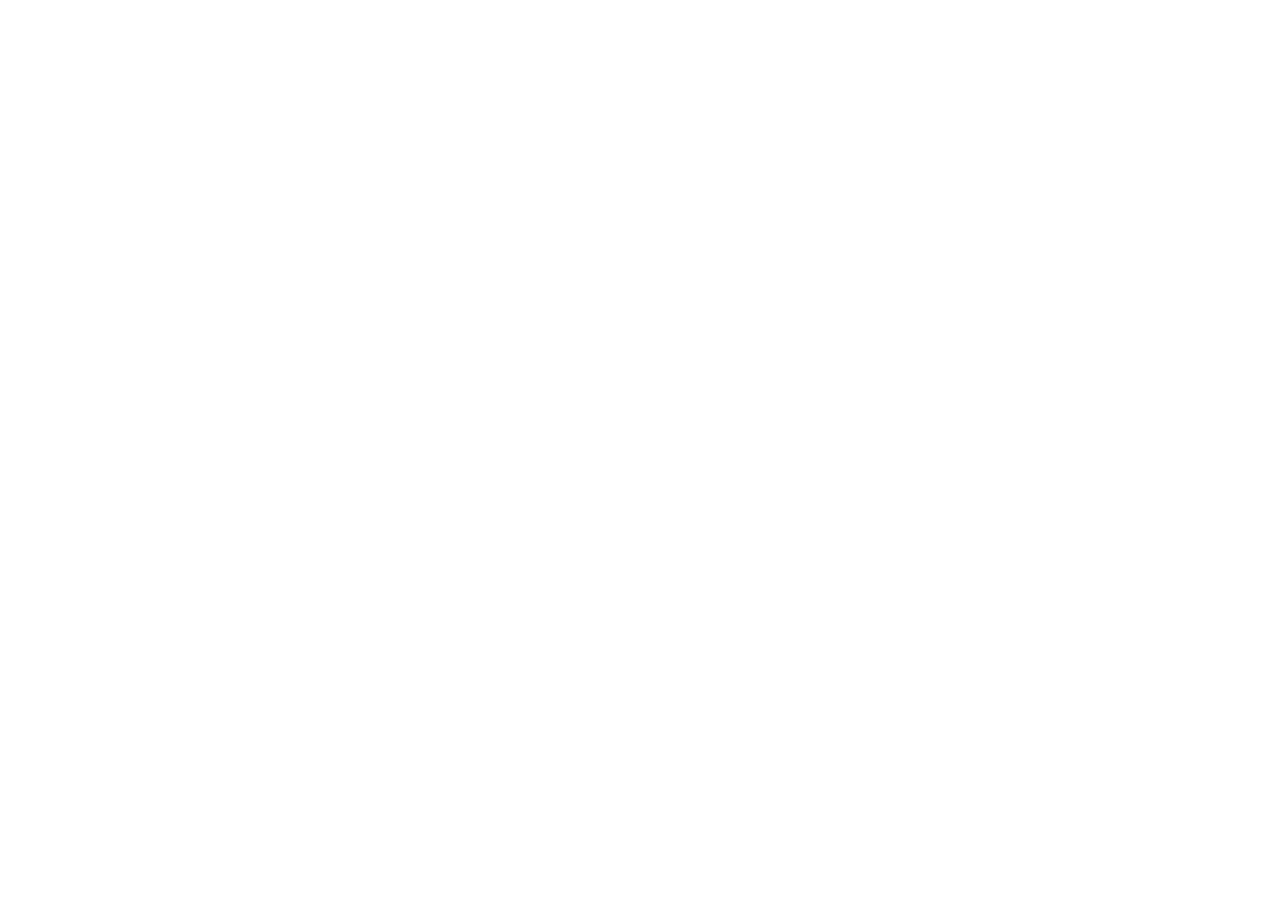
==== index.html @ 189c047d "changes" ====
<!DOCTYPE html>
<html>
    <head>
        <title></title>
        <!-- Load CSS file here -->
         <link rel=" stylesheet" type="text/css" href="index.css" />
        <!-- Load Javascript file here -->

        <!-- Load Firebase file link here-->
    </head>
    <body>
        <!-- Add Componets here hellooo -->

    </body>

</html>
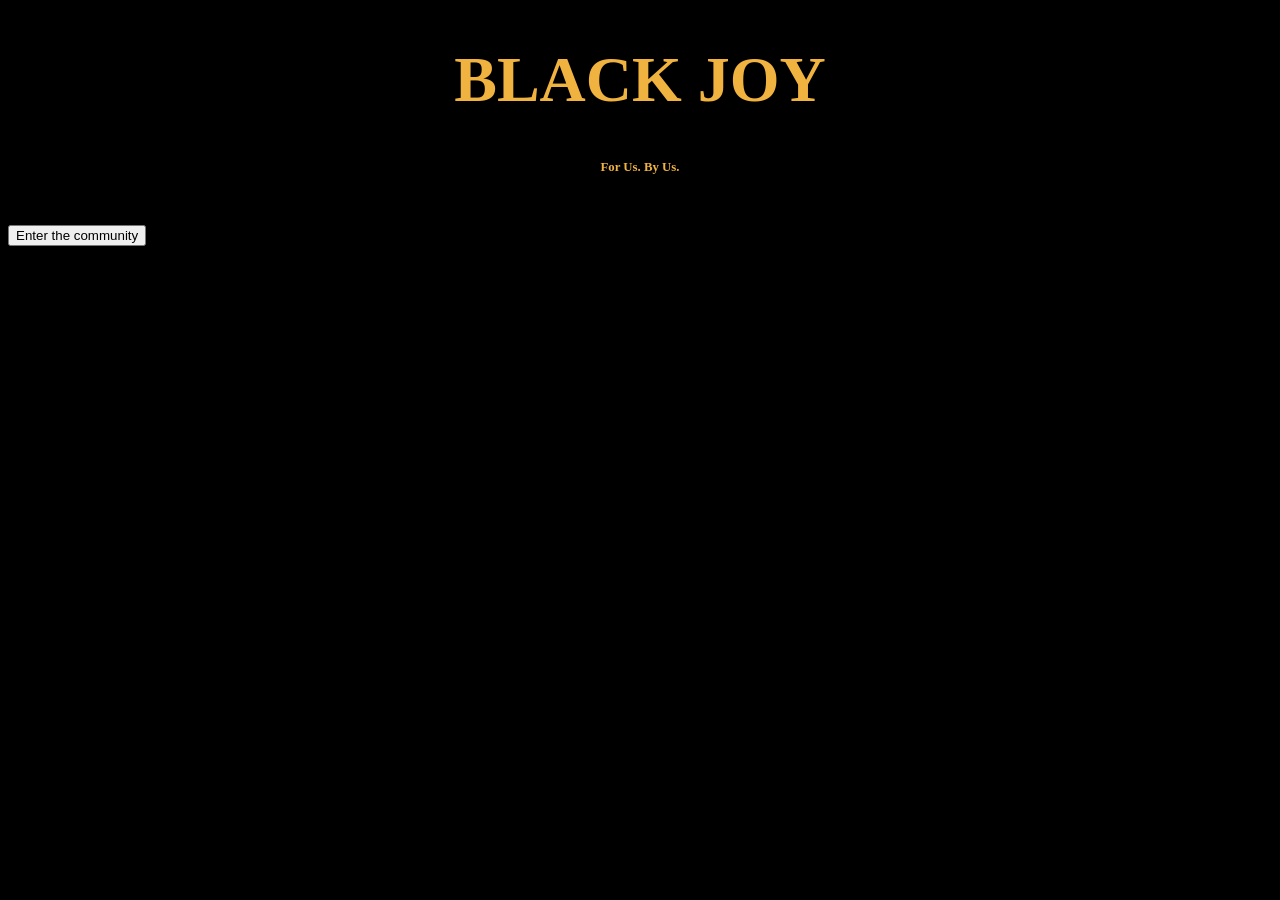
==== commit 977237aa: "index.css" ====
--- a/index.html
+++ b/index.html
@@ -1,15 +1,37 @@
 <!DOCTYPE html>
 <html>
     <head>
-        <title></title>
+        <title>Black Joy</title>
+         <meta charset="UTF-8" />
+        <meta name="viewport" content="width=device-width, initial-scale=1.0">
         <!-- Load CSS file here -->
          <link rel=" stylesheet" type="text/css" href="index.css" />
         <!-- Load Javascript file here -->
 
         <!-- Load Firebase file link here-->
+
+
+         <!-- Load title font link here-->
+        <link rel="stylesheet" href="https://fonts.googleapis.com/css?family=Sofia&effect=fire">
     </head>
     <body>
-        <!-- Add Componets here hellooo -->
+        <!-- Add Componets here -->
+         <div id = "logo"> 
+            <!-- Add logo/landing page image here -->
+
+         </div>
+        <div>
+            <h1 id = "title">  Black Joy</h1>
+            <h2 id = "subheading"> For Us. By Us.</h2>
+            <p id = "description"> short description here</p>
+        </div>
+      
+        <div>
+             <button id= "enter button"> Enter the community</button>
+        </div>
+       
+        
+
 
     </body>
 
--- a/index.css
+++ b/index.css
@@ -0,0 +1,19 @@
+body{
+    background-color: black;
+}
+
+#title{
+    color: rgb(241, 179, 63);
+    text-align: center;
+    font-size: 5vw;
+    font-family : 'Franklin Gothic Medium', Cochin, Georgia, Times, 'Times New Roman', serif ;
+    text-transform: uppercase;
+}
+
+#subheading{
+    color: rgb(241, 179, 63);
+    text-align: center;
+    font-size: 1vw;
+    font-family : 'Franklin Gothic Medium', Cochin, Georgia, Times, 'Times New Roman', serif ;
+    text-transform: capitalize;
+}
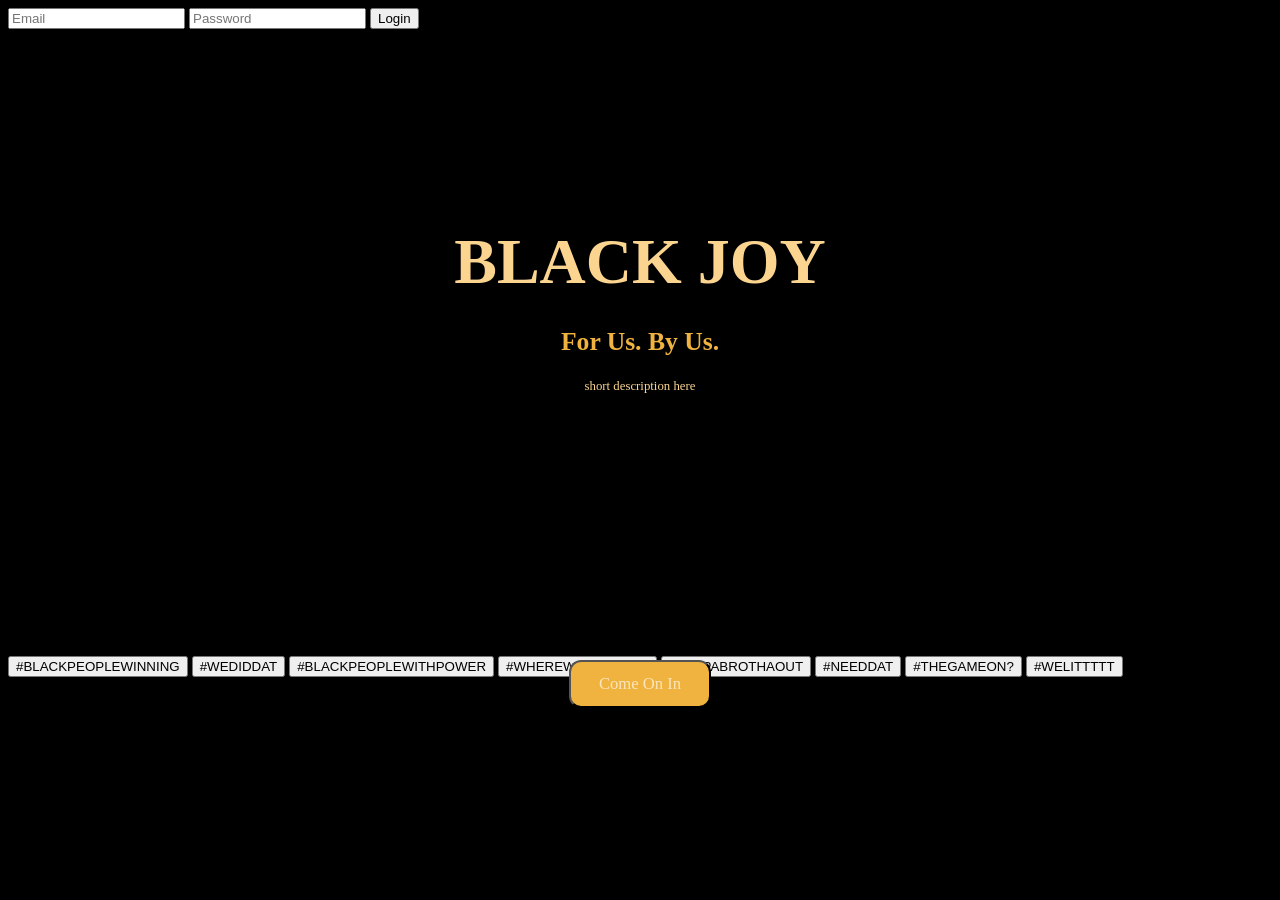
==== commit 303a0572: "saving index.html" ====
--- a/index.html
+++ b/index.html
@@ -1,7 +1,7 @@
 <!DOCTYPE html>
 <html>
     <head>
-        <title>Black Joy</title>
+        <title>Black Joy App</title>
          <meta charset="UTF-8" />
         <meta name="viewport" content="width=device-width, initial-scale=1.0">
         <!-- Load CSS file here -->
@@ -14,25 +14,53 @@
          <!-- Load title font link here-->
         <link rel="stylesheet" href="https://fonts.googleapis.com/css?family=Sofia&effect=fire">
     </head>
-    <body>
+    <body onload="checkVerification()">
+        <script src="app.js"></script>
+
+        <!-- Hidden signup form -->
+    <form id="signupForm" style="display: none;">
+        <input type="email" id="email" placeholder="Email">
+        <input type="password" id="password" placeholder="Password">
+        <button type="button" onclick="signUp()">Sign Up</button>
+    </form>
+
+    <!-- Optional login form -->
+    <form id="loginForm">
+        <input type="email" id="logUser" placeholder="Email">
+        <input type="password" id="logPass" placeholder="Password">
+        <button type="button" onclick="login()">Login</button>
+    </form>
+
         <!-- Add Componets here -->
-         <div id = "logo"> 
-            <!-- Add logo/landing page image here -->
-
-         </div>
-        <div>
+        <div class = "container1">
+            <div>
             <h1 id = "title">  Black Joy</h1>
             <h2 id = "subheading"> For Us. By Us.</h2>
             <p id = "description"> short description here</p>
         </div>
       
-        <div>
-             <button id= "enter button"> Enter the community</button>
+        <div class = "container2">
+             <button id= "button"> Come On In</button>
         </div>
-       
+         </div>
+
+         <div id="tabContainer">
+        <!-- Tabs -->
+        <button onclick="switchTab('Black Achievements')">#BLACKPEOPLEWINNING</button>
+        <button onclick="switchTab('All Facts Black')">#WEDIDDAT</button>
+        <button onclick="switchTab('Black Politics')">#BLACKPEOPLEWITHPOWER</button>
+        <button onclick="switchTab('Louisiana Food Related')">#WHEREWEEATINGAT</button>
+        <button onclick="switchTab('Helpful Tips & Tricks')">#HELPABROTHAOUT</button>
+        <button onclick="switchTab('Resources')">#NEEDDAT</button>
+        <button onclick="switchTab('Sports')">#THEGAMEON?</button>
+        <button onclick="switchTab('Entertainment')">#WELITTTTT</button>
+        </div>
+
+        <!-- Feed -->
+        <div id="content">
+        <!-- The content for the active tab will appear here -->
+</div>
         
-
-
     </body>
 
 </html>
--- a/index.css
+++ b/index.css
@@ -1,19 +1,63 @@
 body{
+    background-image: url("background.jpg");
+    background-size: cover;
+    background-attachment: scroll;
+    background-repeat: no-repeat;
     background-color: black;
 }
 
 #title{
-    color: rgb(241, 179, 63);
+    color: rgb(251, 213, 144);
+    font-family : 'Franklin Gothic Medium', Cochin, Georgia, Times, 'Times New Roman', serif ;
     text-align: center;
     font-size: 5vw;
-    font-family : 'Franklin Gothic Medium', Cochin, Georgia, Times, 'Times New Roman', serif ;
     text-transform: uppercase;
 }
 
 #subheading{
     color: rgb(241, 179, 63);
     text-align: center;
+    font-size: 2vw;
+    margin-top: -15px;
+    font-family : 'Franklin Gothic Medium', Cochin, Georgia, Times, 'Times New Roman', serif ;
+    text-transform: capitalize;
+}
+
+#description{
+    color: rgb(251, 213, 144);
+    text-align: center;
     font-size: 1vw;
     font-family : 'Franklin Gothic Medium', Cochin, Georgia, Times, 'Times New Roman', serif ;
-    text-transform: capitalize;
+    height: 3vw;
+}
+
+#button{
+    background-color: rgb(241, 179, 63);
+    color: rgb(251, 229, 186);
+    font-size: 1.3vw;
+    font-style: bold;
+    padding: 12px 28px;
+    border-radius: 12px;
+    font-family : 'Franklin Gothic Medium', Cochin, Georgia, Times, 'Times New Roman', serif ;
+    text-align: center;
+}
+.container1{
+    display: flex;
+    justify-content: center; /* Centers horizontally */
+    align-items: flex-start;
+    background-color: rgba(0, 0, 0, 0.6);
+    margin-top: 12vw;
+    margin-left: 20vw ;
+    margin-right: 20vw;
+    height: 37vw;
+    
+
+}
+.container2{
+    display: inline-block;
+    justify-content: center; /* Centers horizontally */
+    align-items: flex-start;
+    position: absolute;
+    bottom: 15vw;
+    
 }
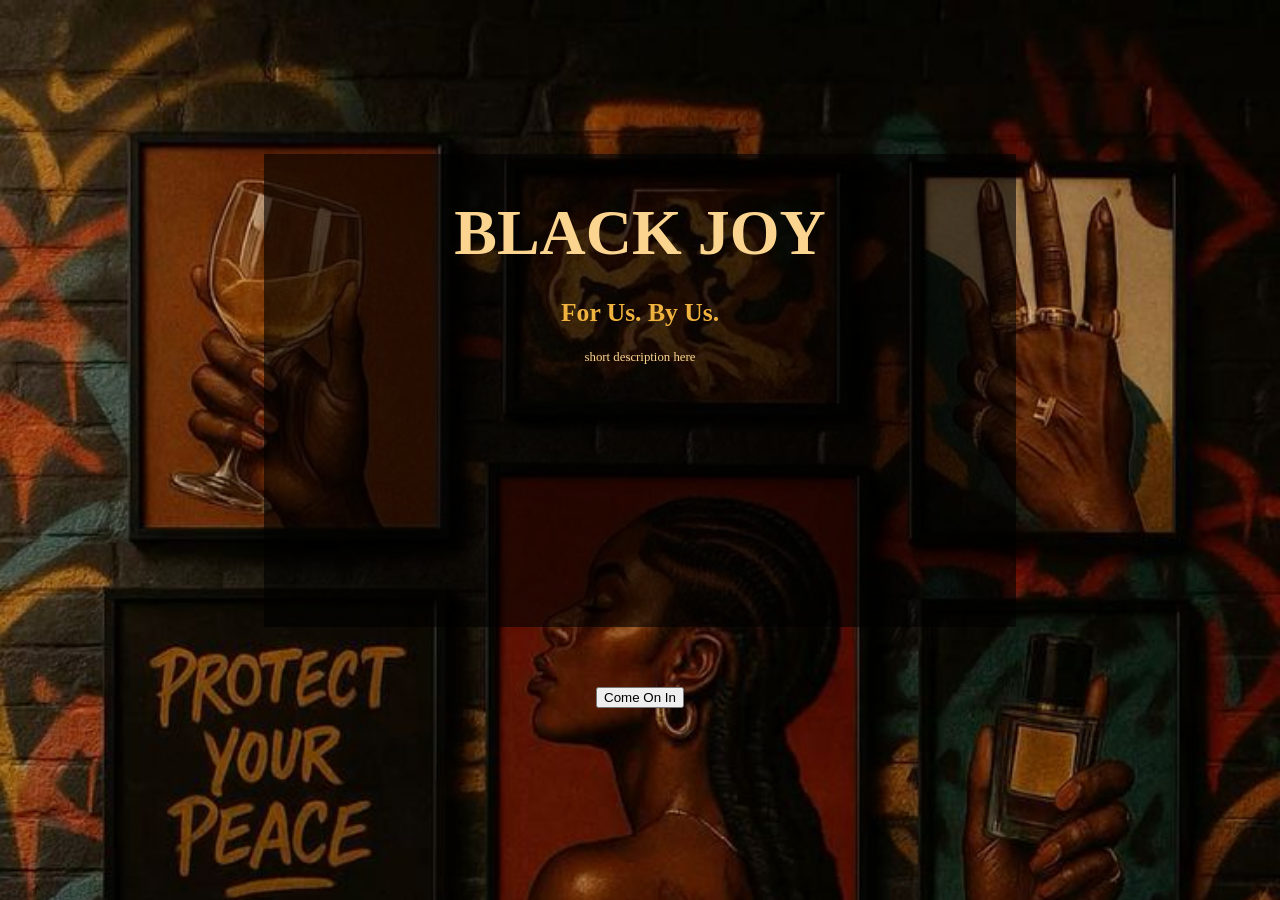
==== commit db30a1cc: "saving index.html" ====
--- a/index.html
+++ b/index.html
@@ -14,23 +14,8 @@
          <!-- Load title font link here-->
         <link rel="stylesheet" href="https://fonts.googleapis.com/css?family=Sofia&effect=fire">
     </head>
-    <body onload="checkVerification()">
-        <script src="app.js"></script>
-
-        <!-- Hidden signup form -->
-    <form id="signupForm" style="display: none;">
-        <input type="email" id="email" placeholder="Email">
-        <input type="password" id="password" placeholder="Password">
-        <button type="button" onclick="signUp()">Sign Up</button>
-    </form>
-
-    <!-- Optional login form -->
-    <form id="loginForm">
-        <input type="email" id="logUser" placeholder="Email">
-        <input type="password" id="logPass" placeholder="Password">
-        <button type="button" onclick="login()">Login</button>
-    </form>
-
+    <body>
+    
         <!-- Add Componets here -->
         <div class = "container1">
             <div>
@@ -40,25 +25,13 @@
         </div>
       
         <div class = "container2">
-             <button id= "button"> Come On In</button>
+            <button onclick="window.location.href='loginsignup.html'">
+                Come On In
+              </button>
         </div>
          </div>
 
-         <div id="tabContainer">
-        <!-- Tabs -->
-        <button onclick="switchTab('Black Achievements')">#BLACKPEOPLEWINNING</button>
-        <button onclick="switchTab('All Facts Black')">#WEDIDDAT</button>
-        <button onclick="switchTab('Black Politics')">#BLACKPEOPLEWITHPOWER</button>
-        <button onclick="switchTab('Louisiana Food Related')">#WHEREWEEATINGAT</button>
-        <button onclick="switchTab('Helpful Tips & Tricks')">#HELPABROTHAOUT</button>
-        <button onclick="switchTab('Resources')">#NEEDDAT</button>
-        <button onclick="switchTab('Sports')">#THEGAMEON?</button>
-        <button onclick="switchTab('Entertainment')">#WELITTTTT</button>
-        </div>
 
-        <!-- Feed -->
-        <div id="content">
-        <!-- The content for the active tab will appear here -->
 </div>
         
     </body>
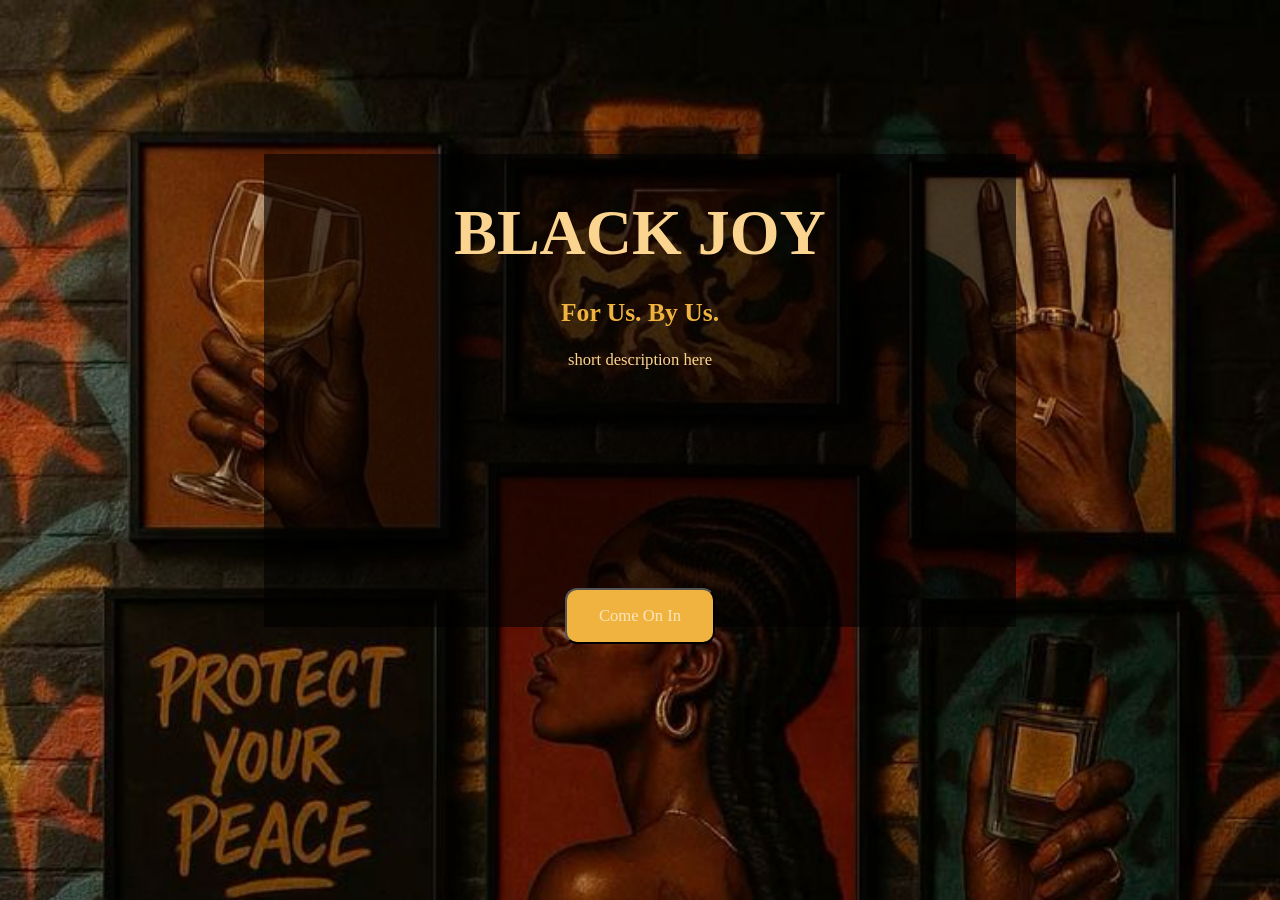
==== commit 3548c8e5: "fixed push" ====
--- a/index.html
+++ b/index.html
@@ -25,7 +25,7 @@
         </div>
       
         <div class = "container2">
-            <button onclick="window.location.href='loginsignup.html'">
+            <button id = "comeOnIn"onclick="window.location.href='loginsignup.html'">
                 Come On In
               </button>
         </div>
--- a/index.css
+++ b/index.css
@@ -26,17 +26,17 @@
 #description{
     color: rgb(251, 213, 144);
     text-align: center;
-    font-size: 1vw;
+    font-size: 1.3vw;
     font-family : 'Franklin Gothic Medium', Cochin, Georgia, Times, 'Times New Roman', serif ;
     height: 3vw;
 }
 
-#button{
+#comeOnIn{
     background-color: rgb(241, 179, 63);
     color: rgb(251, 229, 186);
     font-size: 1.3vw;
     font-style: bold;
-    padding: 12px 28px;
+    padding: 16px 32px;
     border-radius: 12px;
     font-family : 'Franklin Gothic Medium', Cochin, Georgia, Times, 'Times New Roman', serif ;
     text-align: center;
@@ -58,6 +58,16 @@
     justify-content: center; /* Centers horizontally */
     align-items: flex-start;
     position: absolute;
-    bottom: 15vw;
-    
-}+    bottom: 20vw;
+}
+
+#loginForm{
+    display: flex;
+    justify-content: center; /* Centers horizontally */
+    align-items: center;  
+    color:  rgb(251, 229, 186);
+    height: 50vw;
+    font-size: 1.3vw;
+}
+
+
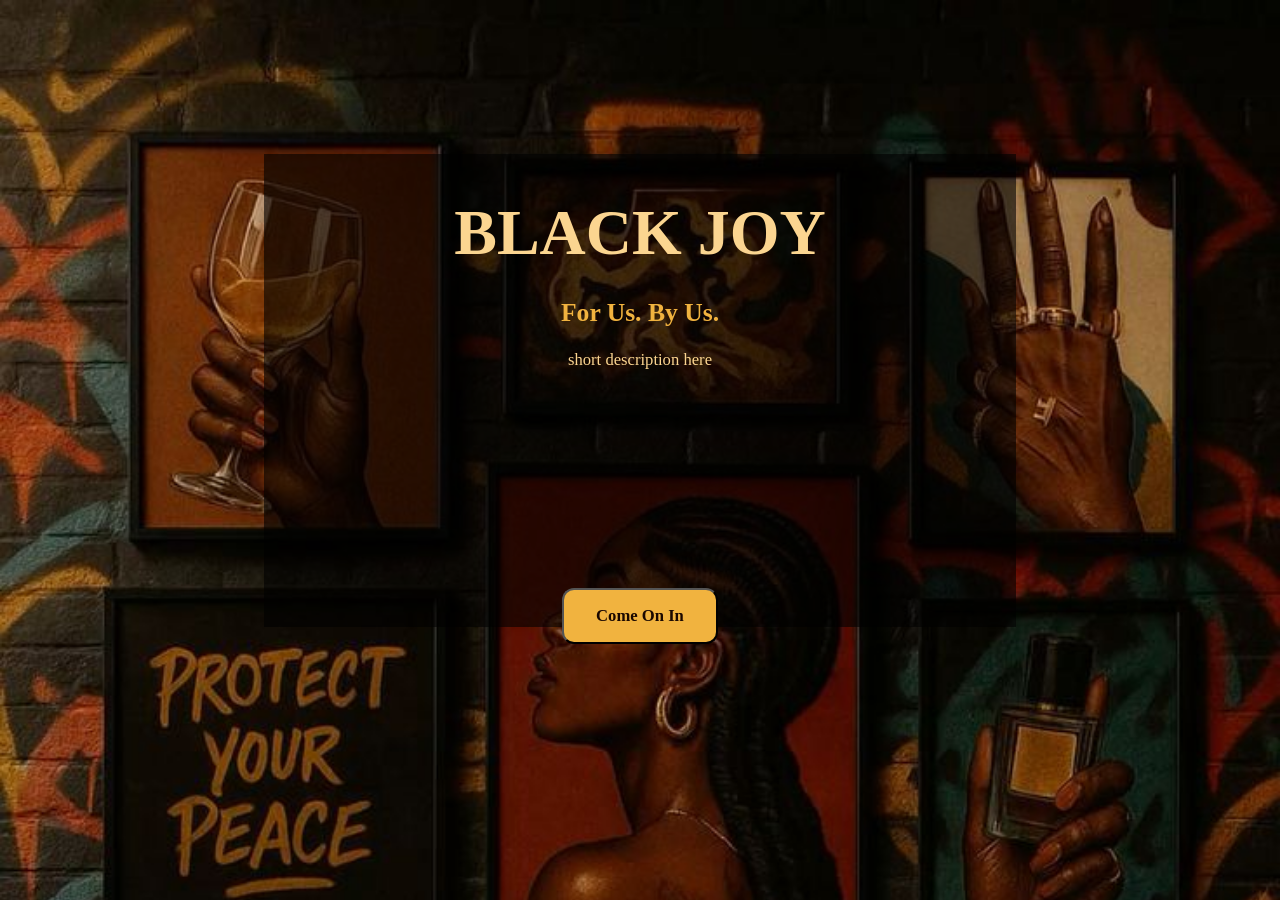
==== commit a8d1d603: "Updated open forum css and index html button" ====
--- a/index.html
+++ b/index.html
@@ -9,10 +9,6 @@
         <!-- Load Javascript file here -->
 
         <!-- Load Firebase file link here-->
-
-
-         <!-- Load title font link here-->
-        <link rel="stylesheet" href="https://fonts.googleapis.com/css?family=Sofia&effect=fire">
     </head>
     <body>
     
@@ -25,7 +21,7 @@
         </div>
       
         <div class = "container2">
-            <button id = "comeOnIn"onclick="window.location.href='loginsignup.html'">
+            <button id = "comeOnIn"onclick="window.location.href='quiz.html'">
                 Come On In
               </button>
         </div>
--- a/index.css
+++ b/index.css
@@ -33,9 +33,9 @@
 
 #comeOnIn{
     background-color: rgb(241, 179, 63);
-    color: rgb(251, 229, 186);
+    color: #1a0800;
+    font-weight: bold;
     font-size: 1.3vw;
-    font-style: bold;
     padding: 16px 32px;
     border-radius: 12px;
     font-family : 'Franklin Gothic Medium', Cochin, Georgia, Times, 'Times New Roman', serif ;
@@ -61,13 +61,108 @@
     bottom: 20vw;
 }
 
-#loginForm{
-    display: flex;
-    justify-content: center; /* Centers horizontally */
-    align-items: center;  
-    color:  rgb(251, 229, 186);
-    height: 50vw;
-    font-size: 1.3vw;
+#loginForm, #signupForm {
+  display: flex;
+  flex-direction: column; 
+  align-items: center;
+  gap: 12px;              /* space between inputs */
+  padding: 2rem;         
+  max-width: 360px;
+  margin: 0 auto;
+  margin-top: 35vh;
 }
 
+#loginForm input, #signupForm input {
+  width: 100%;           
+  padding: 12px 14px;
+  border-radius: 8px;
+  border: 1px solid #333;
+  background-color: rgba(0, 0, 0, 0.3);
+  color: rgb(246, 219, 164);
+  font-size: 16px;
+  font-weight: bold;
+}
 
+#loginForm button, #signupForm button { 
+  width: 100%;
+  padding: 13px;
+  background: rgb(241, 179, 63);
+  color: #1a0800;
+  font-weight: bold;
+  border: none;
+  border-radius: 8px;
+  font-size: 14px;
+  cursor: pointer;
+}
+
+#forumTitle{
+    color: rgb(251, 213, 144);
+    font-family : 'Franklin Gothic Medium', Cochin, Georgia, Times, 'Times New Roman', serif ;
+    text-align: center;
+    font-size: 4vw;
+    text-transform: uppercase;
+}
+
+#forumSub{
+    color: rgb(241, 179, 63);
+    text-align: center;
+    font-size: 1.8vw;
+    margin-top: -15px;
+    font-family : 'Franklin Gothic Medium', Cochin, Georgia, Times, 'Times New Roman', serif ;
+    text-transform: capitalize;
+}
+
+#opaContainer {
+  max-width: 85vw;      
+  margin: 5vw auto;      
+  height: 200vw;
+  background-color: rgba(0, 0, 0, 0.6);
+  border-radius: 16px;
+  padding: 24px;
+}
+
+#postBox {
+  display: flex;
+  flex-direction: column; /* stacks input above button */
+  gap: 10vw;
+  margin-bottom: 20vw;
+  height: 185vw;
+}
+
+#postInput {
+  width: 100%;            /* full width, no more tiny input */
+  padding: 12px 16px;
+  background: #1a1a1a;
+  border: 1px solid #2a2a2a;
+  border-radius: 8px;
+  color: #F0E6D0;
+  font-size: 14px;
+  outline: none;
+  /* REMOVE: display:flex, flex-direction, max-width: 20 vw, margin-top: 35vh */
+}
+
+#postInput:focus {
+  border-color: rgb(241, 179, 63);
+}
+
+#postBox button {
+  align-self: flex-end;   /* button sits on the right */
+  background: rgb(241, 179, 63);
+  color: #1a0800;
+  font-weight: bold;
+  padding: 10px 24px;
+  border-radius: 8px;
+  border: none;
+  cursor: pointer;
+  font-size: 14px;
+}
+
+/* changes i cant currently do:
+-Change button to say lets gooo in loginsignup.html
+-the entry quiz should go on in a seperate html file, so the login can show after the quiz is done 
+    - the landing page button should go to the quiz html file first, then after the quiz that should take you to the login page
+- after loging in the button should take you to the openforum.html files
+
+
+*/
+
